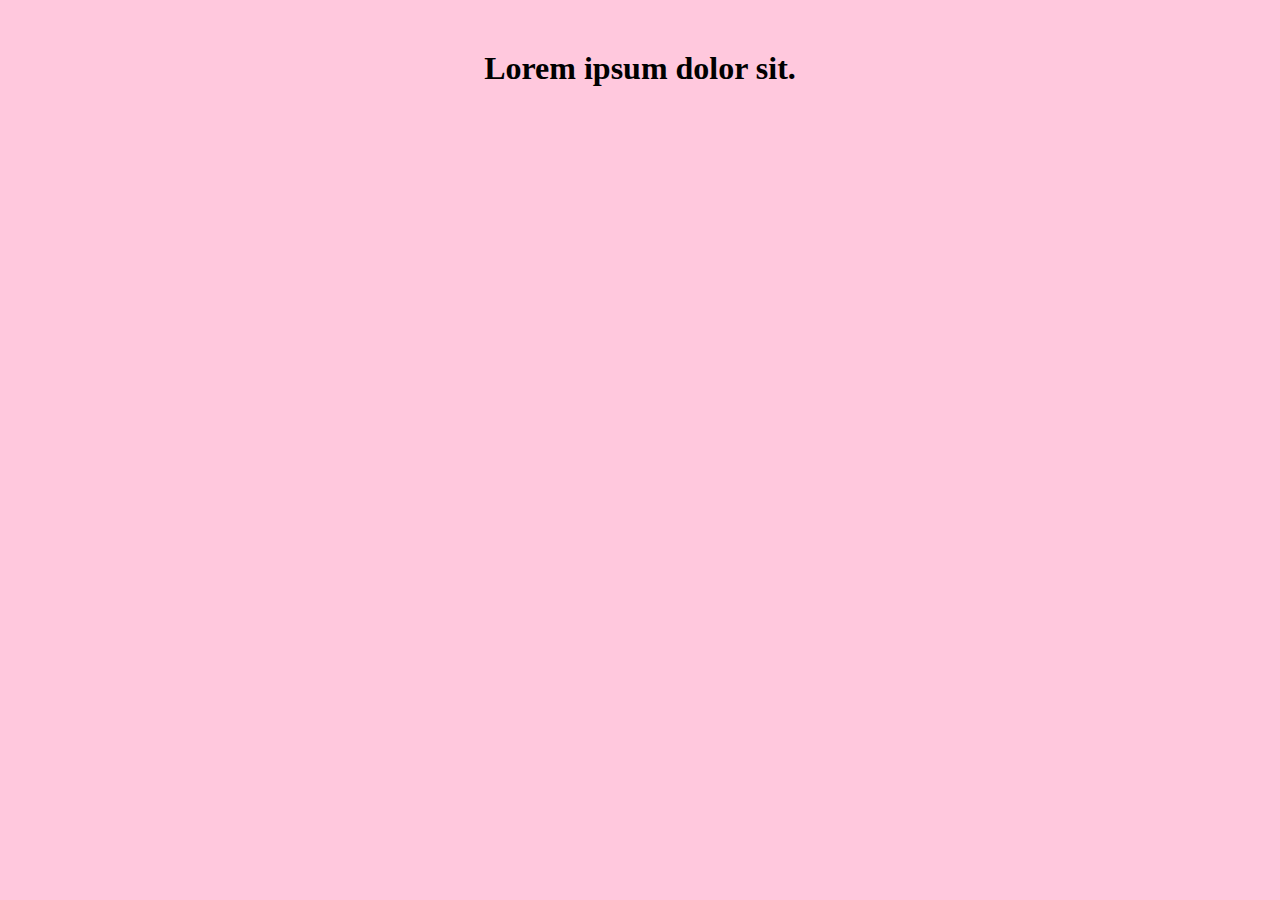
==== index.html @ d060f8a2 "First commit" ====
<!DOCTYPE html>
<html lang="en">
<head>
    <meta charset="UTF-8">
    <meta name="viewport" content="width=device-width, initial-scale=1.0">
    <title>Document</title>
    <link rel="stylesheet" href="style.css">
</head>
<body>
    <div class="main">
        <div class="mainTop">
            <h1 id="mainText">
                Lorem ipsum dolor sit.
            </h1>
        </div>
        <div class="mainBottom">
            <img src="https://images.pexels.com/photos/18844139/pexels-photo-18844139/free-photo-of-coffee-shop-kitchen-50-six-in-llandudno.jpeg?auto=compress&cs=tinysrgb&w=1260&h=750&dpr=1" alt="">
            <img src="https://images.pexels.com/photos/18844139/pexels-photo-18844139/free-photo-of-coffee-shop-kitchen-50-six-in-llandudno.jpeg?auto=compress&cs=tinysrgb&w=1260&h=750&dpr=1" alt="">
        </div>
    </div>
    <script src="script.js"></script>
</body>
</html>
---- style.css ----
*{
    margin: 0;
    padding: 0;
    box-sizing: border-box;
}
.main{
    padding: 50px;
    display: flex;
    justify-content: start;
    flex-direction: column;
    align-items: center;
    width: 100%;
    gap: 100px;
    height: 100vh;
    background-color: #ffc8dd;
}
.mainTop 
{
    
}
img
{
    width: 200px;

}
.mainBottom{
    display: flex;
    justify-content: center;
    gap: 50px;
}
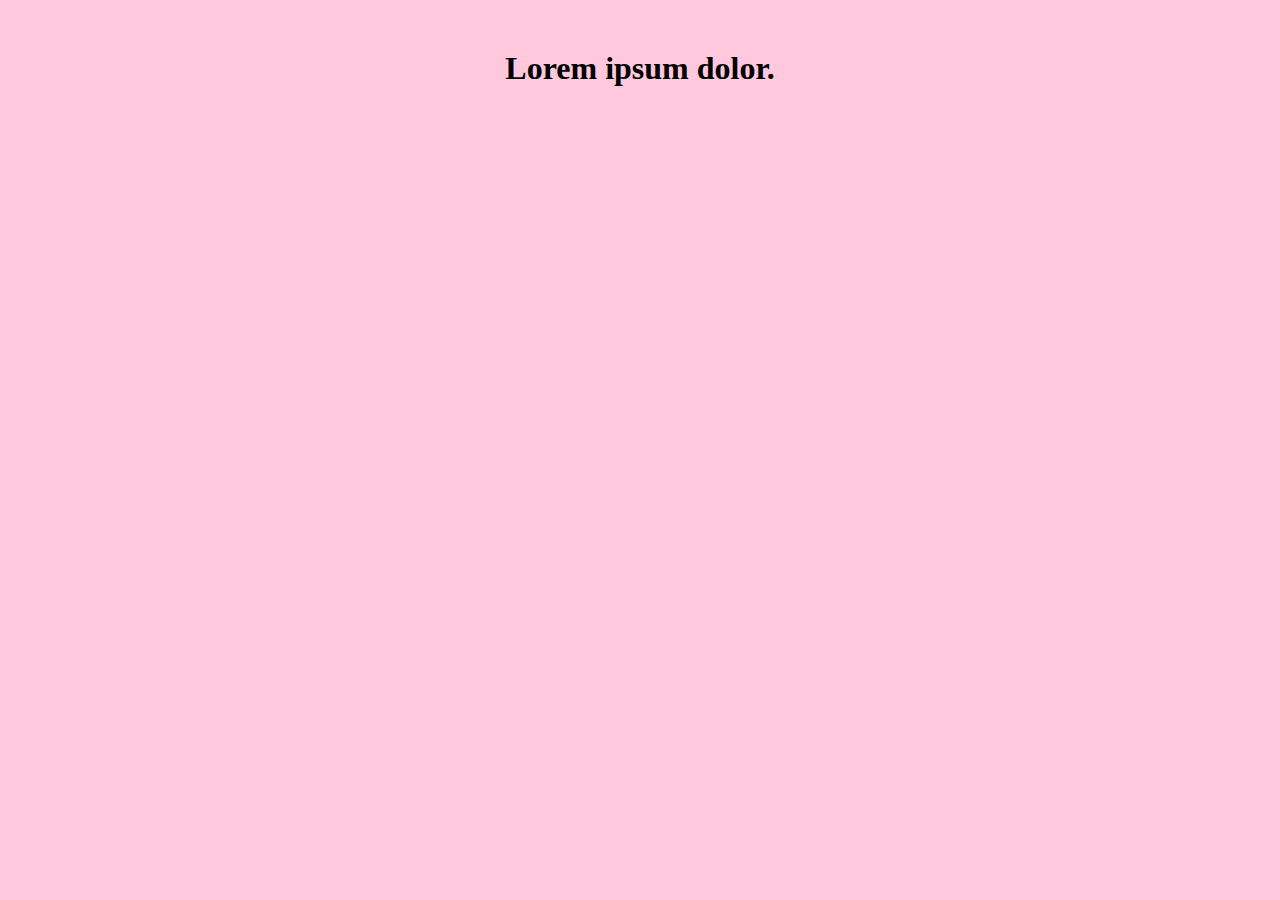
==== commit d5a725b0: "Update index.html" ====
--- a/index.html
+++ b/index.html
@@ -10,7 +10,7 @@
     <div class="main">
         <div class="mainTop">
             <h1 id="mainText">
-                Lorem ipsum dolor sit.
+                Lorem ipsum dolor.
             </h1>
         </div>
         <div class="mainBottom">
@@ -20,4 +20,4 @@
     </div>
     <script src="script.js"></script>
 </body>
-</html>+</html>
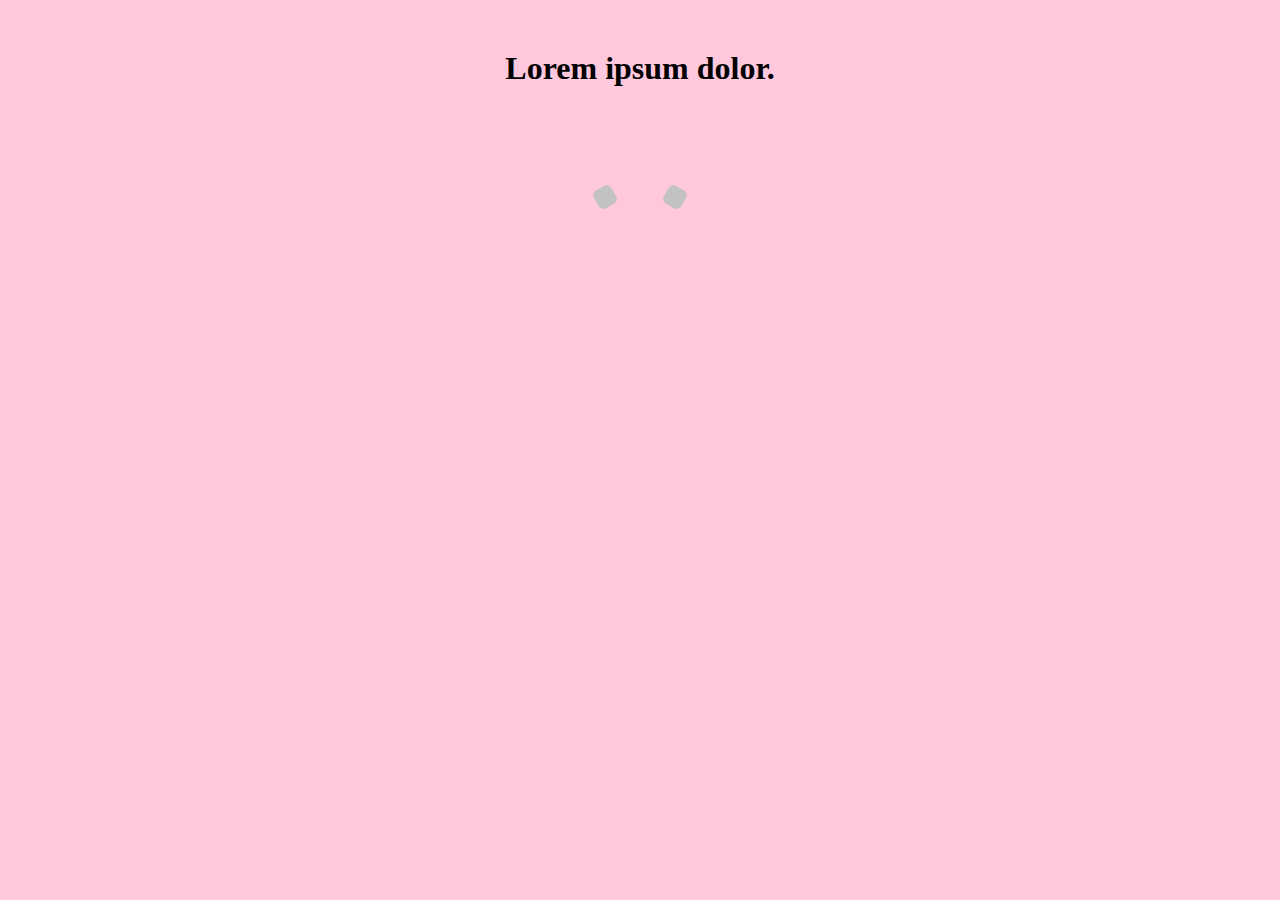
==== commit ff331a3e: "Commit from Subham" ====
--- a/index.html
+++ b/index.html
@@ -1,23 +1,73 @@
 <!DOCTYPE html>
 <html lang="en">
-<head>
-    <meta charset="UTF-8">
-    <meta name="viewport" content="width=device-width, initial-scale=1.0">
+  <head>
+    <meta charset="UTF-8" />
+    <meta name="viewport" content="width=device-width, initial-scale=1.0" />
     <title>Document</title>
-    <link rel="stylesheet" href="style.css">
-</head>
-<body>
+    <link rel="stylesheet" href="style.css" />
+  </head>
+  <body>
     <div class="main">
-        <div class="mainTop">
-            <h1 id="mainText">
-                Lorem ipsum dolor.
-            </h1>
+      <div class="mainTop">
+        <h1 id="mainText">Lorem ipsum dolor.</h1>
+      </div>
+      <div class="mainBottom">
+        <div>
+          <img
+            onclick="clicked(1)"
+            class="img1"
+            src="https://images.pexels.com/photos/18844139/pexels-photo-18844139/free-photo-of-coffee-shop-kitchen-50-six-in-llandudno.jpeg?auto=compress&cs=tinysrgb&w=1260&h=750&dpr=1"
+            alt=""
+          />
+          <h1>CLICK</h1>
         </div>
-        <div class="mainBottom">
-            <img src="https://images.pexels.com/photos/18844139/pexels-photo-18844139/free-photo-of-coffee-shop-kitchen-50-six-in-llandudno.jpeg?auto=compress&cs=tinysrgb&w=1260&h=750&dpr=1" alt="">
-            <img src="https://images.pexels.com/photos/18844139/pexels-photo-18844139/free-photo-of-coffee-shop-kitchen-50-six-in-llandudno.jpeg?auto=compress&cs=tinysrgb&w=1260&h=750&dpr=1" alt="">
+
+        <div>
+          <img
+            onclick="clicked(2)"
+            class="img2"
+            src="https://images.pexels.com/photos/10897817/pexels-photo-10897817.jpeg?auto=compress&cs=tinysrgb&w=1260&h=750&dpr=2"
+            alt=""
+          />
+          <h1>CLICK</h1>
         </div>
+      </div>
+      <div class="img1Hover">
+        <button class="img1Close" onclick="closeDiv()">Close</button>
+        <div class="hoverDiv1">
+          <img
+            src="https://images.pexels.com/photos/10897817/pexels-photo-10897817.jpeg?auto=compress&cs=tinysrgb&w=1260&h=750&dpr=2"
+            alt=""
+          />
+          <p>
+            Lorem ipsum, dolor sit amet consectetur adipisicing elit.
+            Consequuntur, quos perferendis. Ducimus minus ullam dicta? Itaque,
+            quaerat. Ratione repellat molestiae nihil iste nesciunt facere totam
+            ipsum, voluptatem eum magnam consectetur vero expedita nulla harum
+            consequatur quos. Minima praesentium vel vitae optio inventore?
+            Praesentium alias, molestias aspernatur, ipsum amet reprehenderit,
+            aut ipsa dolores facere hic similique! Animi, perferendis ipsa.
+            Excepturi, eligendi. Lorem ipsum, dolor sit amet consectetur
+            adipisicing elit. Consequuntur, quos perferendis. Ducimus minus
+            ullam dicta? Itaque, quaerat. Ratione repellat molestiae nihil iste
+            nesciunt facere totam ipsum, voluptatem eum magnam consectetur vero
+            expedita nulla harum consequatur quos. Minima praesentium vel vitae
+            optio inventore? Praesentium alias, molestias aspernatur, ipsum amet
+            reprehenderit, aut ipsa dolores facere hic similique! Animi,
+            perferendis ipsa. Excepturi, eligendi. Excepturi, eligendi. Lorem
+            ipsum, dolor sit amet consectetur adipisicing elit. Consequuntur,
+            quos perferendis. Ducimus minus ullam dicta? Itaque, quaerat.
+            Ratione repellat molestiae nihil iste nesciunt facere totam ipsum,
+            voluptatem eum magnam consectetur vero expedita nulla harum
+            consequatur quos. Minima praesentium vel vitae optio inventore?
+            Praesentium alias, molestias aspernatur, ipsum amet reprehenderit,
+            aut ipsa dolores facere hic similique! Animi, perferendis ipsa.
+            Excepturi, eligendi.
+          </p>
+        </div>
+      </div>
     </div>
+
     <script src="script.js"></script>
-</body>
+  </body>
 </html>
--- a/style.css
+++ b/style.css
@@ -3,6 +3,20 @@
     padding: 0;
     box-sizing: border-box;
 }
+
+::-webkit-scrollbar{
+    width: 5px;
+    background-color: #fff;
+    border-radius: 20px;
+    
+}
+::-webkit-scrollbar-thumb{
+    border-radius: 20px;
+    width: 5px;
+    background-color: rgb(111, 28, 87);
+}
+
+
 .main{
     padding: 50px;
     display: flex;
@@ -13,18 +27,146 @@
     gap: 100px;
     height: 100vh;
     background-color: #ffc8dd;
+    position: relative;   
 }
-.mainTop 
-{
+
+
+
+
     
-}
-img
-{
-    width: 200px;
 
-}
 .mainBottom{
     display: flex;
     justify-content: center;
     gap: 50px;
-}+    transition: all ease 1s;
+}
+.mainBottom>div{
+    position: relative;
+}
+
+.mainBottom>div>h1{
+    position: absolute;
+    left: 0%;
+    top: 0%;
+    visibility: hidden;
+    transition: top 1s ease;
+    color: #e6e6e6b2;
+    pointer-events: none;
+}
+
+
+
+
+.mainBottom>div>img{
+    width: 200px;
+    padding: 10px;
+    background-color:#ffafcc ;
+    border-radius: 5px;
+    filter: grayscale(1);
+    transition: transform 1s ease;
+    cursor: pointer;
+}
+
+
+.img1{
+    transform: rotate(-30deg);
+}
+
+.img2{
+    transform: rotate(30deg);
+}
+
+.img1:hover{
+    transform:scale(1.1) rotate(0);
+    filter: grayscale(0);
+}
+
+.img2:hover{
+    transform: scale(1.1) rotate(0);
+    filter: grayscale(0);
+}
+
+.img1:hover~ h1{
+    /* position: absolute; */
+    left: 50%;
+    top: 50%;
+    visibility: visible;
+    transform: translate(-50%, -50%);
+    color: #fff;
+    z-index: 12;
+}
+.img2:hover~ h1{
+    /* position: absolute; */
+    left: 50%;
+    top: 50%;
+    visibility: visible;
+    transform: translate(-50%, -50%);
+    color: #fff;
+    z-index: 12;
+}
+
+.img1Hover>div{
+    color: #fff;
+    font-size: 20px;
+    z-index: 10;   
+    display: flex;
+    align-items: center;
+    justify-content: space-evenly;
+    gap: 20px;
+    width: 100%;
+    /* height: 90%; */
+    flex-basis:80% ;
+
+}
+
+
+.img1Hover{
+    position: absolute;
+    background-color: #cdb4db8f;
+    backdrop-filter: blur(10px);
+    border-radius: 10px;
+    /* gap: 20px; */
+    display: flex;
+    flex-direction: column;
+    width: 90%;
+    height:85vh;
+    color: #073a5c;
+    justify-content: center;
+    align-items: center;
+    left: 50%;
+    top: 50%;
+    transform: translate(-50%, -50%);
+    padding: 10px;
+    overflow: hidden;
+     display: none;
+}
+
+
+.img1Hover button{
+    border: none;
+    padding: 10px 20px;
+    /* flex-basis: 20%; */
+    background-color: #ffafcc;
+    border-radius: 20px;
+    color: #073a5c;
+    cursor: pointer;
+
+}
+.img1Hover>div>img{
+    width: 200px;
+    border-radius: 20px;
+    
+    
+}
+
+ .img1Hover>div>p{
+    flex-basis: 70%;
+    font-size: 20px;
+    color: #073a5c;
+    background-color: #ffc8dd;
+    height:90%;
+    overflow-y: scroll;
+    padding: 20px;
+    border-radius: 20px;
+} 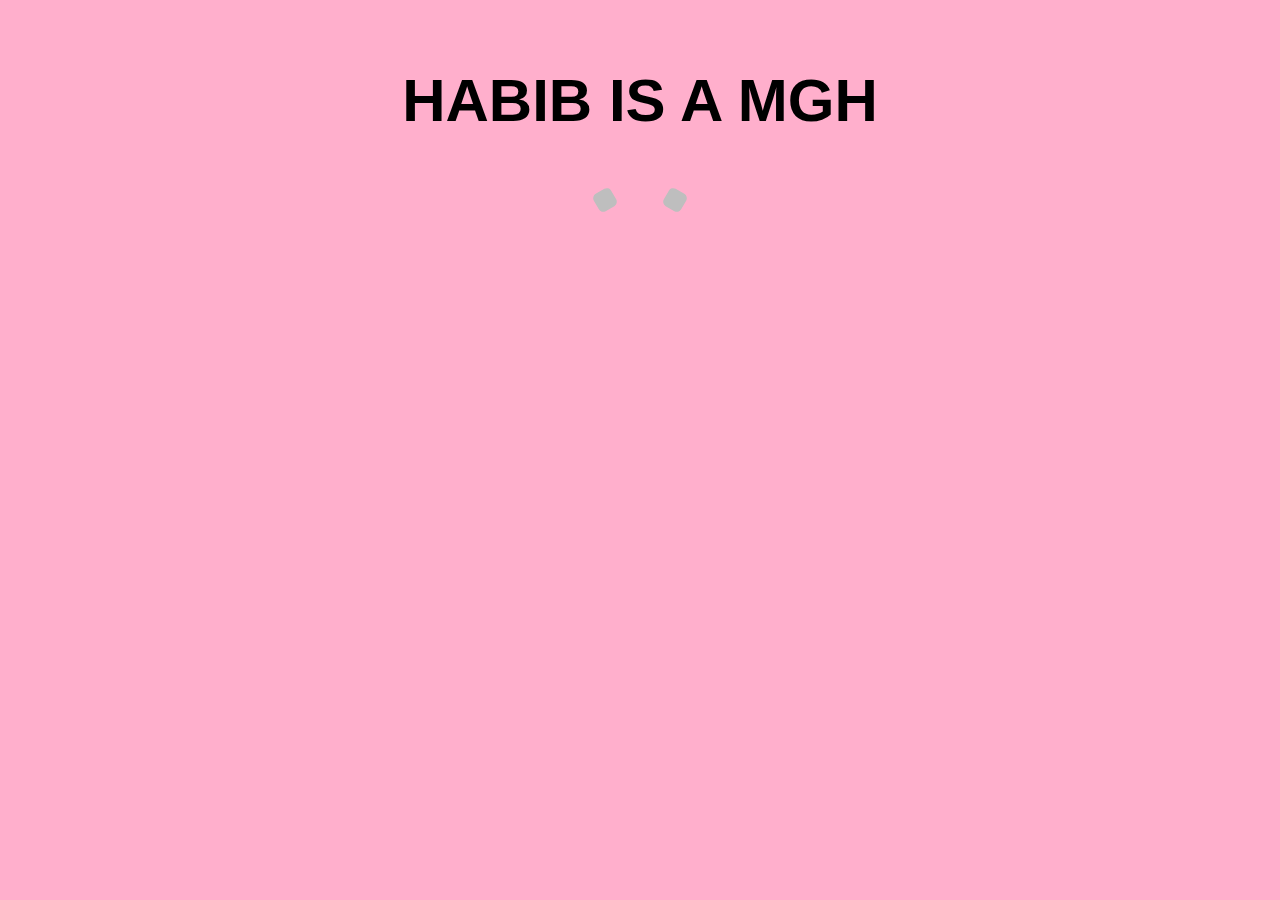
==== commit e1051e56: "Update index.html" ====
--- a/index.html
+++ b/index.html
@@ -5,12 +5,23 @@
     <meta name="viewport" content="width=device-width, initial-scale=1.0" />
     <title>Document</title>
     <link rel="stylesheet" href="style.css" />
+    <link rel="stylesheet" href="./anime.css">
   </head>
   <body>
+    <div id="animationDiv"></div>
     <div class="main">
       <div class="mainTop">
-        <h1 id="mainText">Lorem ipsum dolor.</h1>
-      </div>
+        <!-- <p>Happy 4th anniversary
+        </p> -->
+        
+          <div class="container">
+            <h2 class="title">
+              <span class="title-word title-word-1">habib</span>
+              <span class="title-word title-word-2">is</span>
+              <span class="title-word title-word-3">a</span>
+              <span class="title-word title-word-4">mgh</span>
+            </h2>
+          </div>
       <div class="mainBottom">
         <div>
           <img
@@ -68,6 +79,7 @@
       </div>
     </div>
 
-    <script src="script.js"></script>
   </body>
+  <script src="script.js"></script>
+  <script src="anime.js"></script>
 </html>
--- a/style.css
+++ b/style.css
@@ -1,3 +1,4 @@
+@import url('https://fonts.googleapis.com/css2?family=Martel+Sans:wght@600&family=Poppins:wght@700&family=Tangerine:wght@400;700&display=swap');
 *{
     margin: 0;
     padding: 0;
@@ -16,7 +17,9 @@
     background-color: rgb(111, 28, 87);
 }
 
-
+body{
+    position: relative;
+}
 .main{
     padding: 50px;
     display: flex;
@@ -26,16 +29,18 @@
     width: 100%;
     gap: 100px;
     height: 100vh;
-    background-color: #ffc8dd;
+    z-index: 100;
+    background-color: transparent;
     position: relative;   
 }
 
 
 
-
     
 
 .mainBottom{
+    position: relative;
+    top: 40px;
     display: flex;
     justify-content: center;
     gap: 50px;
@@ -61,9 +66,10 @@
 .mainBottom>div>img{
     width: 200px;
     padding: 10px;
-    background-color:#ffafcc ;
+    background-color:#ebb0c6 ;
     border-radius: 5px;
     filter: grayscale(1);
+    
     transition: transform 1s ease;
     cursor: pointer;
 }
@@ -71,20 +77,24 @@
 
 .img1{
     transform: rotate(-30deg);
+    z-index:30;
 }
 
 .img2{
+    z-index: 30;
     transform: rotate(30deg);
 }
 
 .img1:hover{
     transform:scale(1.1) rotate(0);
     filter: grayscale(0);
+    background-color: #D63484;
 }
 
 .img2:hover{
     transform: scale(1.1) rotate(0);
     filter: grayscale(0);
+    background-color: #D63484;
 }
 
 .img1:hover~ h1{
@@ -94,7 +104,7 @@
     visibility: visible;
     transform: translate(-50%, -50%);
     color: #fff;
-    z-index: 12;
+    z-index: 10;
 }
 .img2:hover~ h1{
     /* position: absolute; */
@@ -161,12 +171,155 @@
 }
 
  .img1Hover>div>p{
+    font-weight: 400;
+    font-family: 'Tangerine', cursive;
     flex-basis: 70%;
-    font-size: 20px;
+    font-size: 35px;
     color: #073a5c;
     background-color: #ffc8dd;
-    height:90%;
+    height:70vh;
     overflow-y: scroll;
     padding: 20px;
     border-radius: 20px;
-} +} 
+
+
+  
+  .center {
+    position: relative;
+    display: flex;
+    justify-content:first baseline;
+    flex-direction: column;
+    gap: 50px;
+    
+    top: 0;
+    left: 0;
+    right: 0;
+    bottom: 0;
+    margin: auto;
+  }
+ 
+
+  .title-word {
+    animation: color-animation 4s linear infinite;
+  }
+  
+  .title-word-1 {
+    --color-1: #DF8453;
+    --color-2: #3D8DAE;
+    --color-3: #E4A9A8;
+  }
+  
+  .title-word-2 {
+    --color-1: #DBAD4A;
+    --color-2: #ACCFCB;
+    --color-3: #17494D;
+  }
+  
+  .title-word-3 {
+    --color-1: #ACCFCB;
+    --color-2: #E4A9A8;
+    --color-3: #ACCFCB;
+  }
+  
+  .title-word-4 {
+    --color-1: #3D8DAE;
+    --color-2: #DF8453;
+    --color-3: #E4A9A8;
+  }
+  
+  @keyframes color-animation {
+    0%    {color: var(--color-1)}
+    32%   {color: var(--color-1)}
+    33%   {color: var(--color-2)}
+    65%   {color: var(--color-2)}
+    66%   {color: var(--color-3)}
+    99%   {color: var(--color-3)}
+    100%  {color: var(--color-1)}
+  }
+  
+  /* Here are just some visual styles. 🖌 */
+  
+  .container {
+    display: grid;
+    place-items: center;  
+    text-align: center;
+    height: 100px;
+  }
+  
+  .title {
+    font-family: "Montserrat", sans-serif;
+    font-weight: 800;
+    font-size: 60px;
+    text-transform: uppercase;
+  }
+  
+  @keyframes move {
+    from {
+      left: 800px;
+    }
+    to {
+      left: -800px;
+    }
+  }
+  #animationDiv {
+    margin: 0;
+      padding: 0;
+      display: flex;
+      justify-content: center;
+      align-items: center;
+      height: 100vh;
+      width: 100%;
+    background-color:#ffafcc ;
+
+
+      overflow:hidden;
+      z-index: 1;
+      display: flex;
+      align-items: start;
+      position: absolute;
+      top: 0;
+      left: 0;
+      
+    }
+  
+    .flower {
+      position: absolute;
+      width: 50px;
+      height: 50px;
+      animation: flower-fall 5s linear infinite;
+    }
+  
+    .flower1 {
+      background-image: url(./Assets/flower1.png);
+      background-size: contain;
+    }
+  
+    .flower2 {
+      background-image: url(./Assets/flower2.png);
+      background-size: contain;
+    }
+    .flower3 {
+      background-image: url(./Assets/flower3.png);
+      background-size: contain;
+    }
+    .flower4 {
+      background-image: url(./Assets/flower4.png);
+      background-size: contain;
+    }
+    .flower5 {
+      background-image: url(./Assets/flower5.png);
+      background-size: contain;
+    }
+    .flower6 {
+      background-image: url(./Assets/flower6.png);
+      background-size: contain;
+    }
+    @keyframes flower-fall {
+      0% {
+        transform: translateY(-50px) rotate(0deg);
+      }
+      100% {
+        transform: translateY(calc(100vh + 50px)) rotate(360deg);
+      }
+    }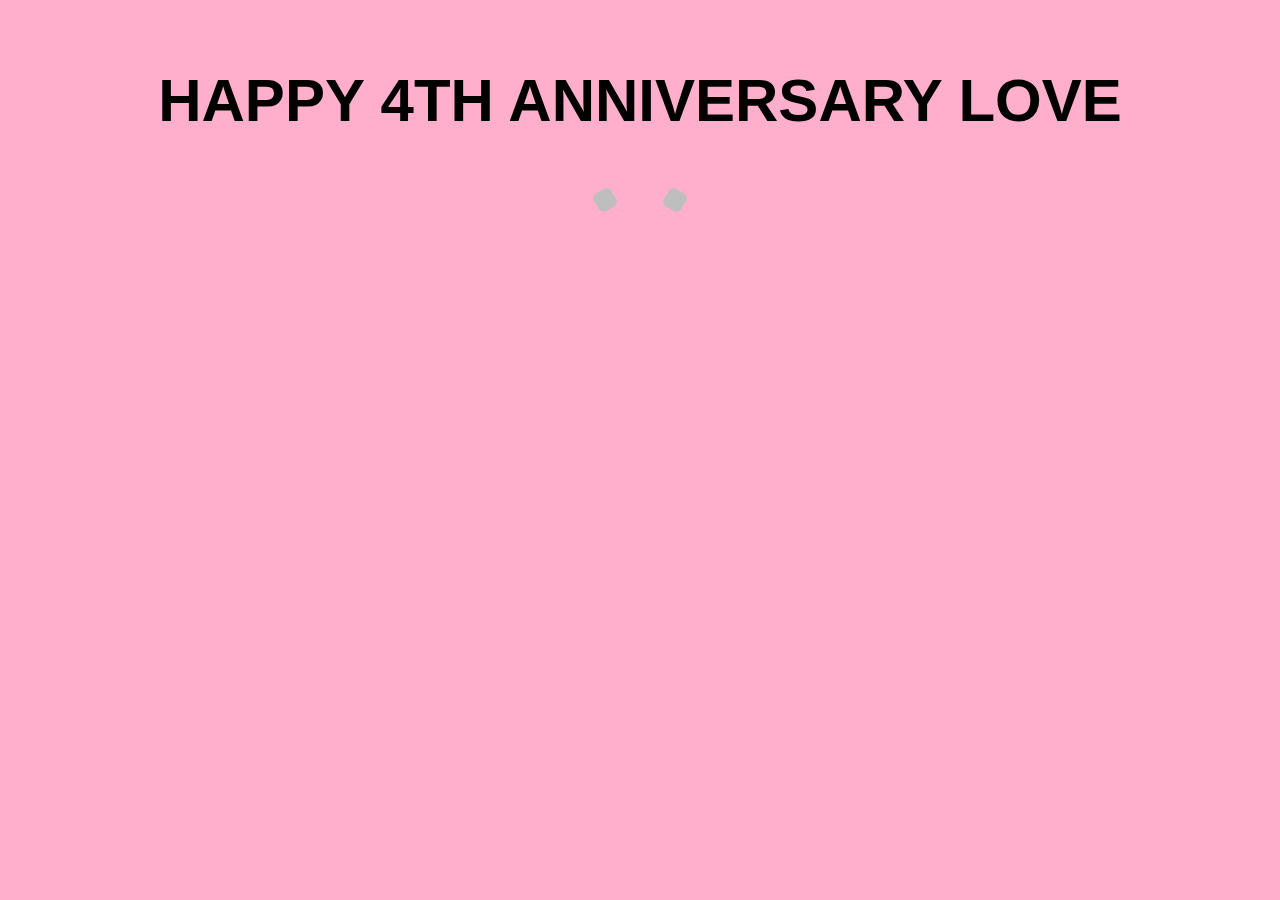
==== commit bd69e74c: "Update index.html" ====
--- a/index.html
+++ b/index.html
@@ -16,10 +16,10 @@
         
           <div class="container">
             <h2 class="title">
-              <span class="title-word title-word-1">habib</span>
-              <span class="title-word title-word-2">is</span>
-              <span class="title-word title-word-3">a</span>
-              <span class="title-word title-word-4">mgh</span>
+              <span class="title-word title-word-1">Happy</span>
+              <span class="title-word title-word-2">4th</span>
+              <span class="title-word title-word-3">anniversary</span>
+              <span class="title-word title-word-4">love</span>
             </h2>
           </div>
       <div class="mainBottom">
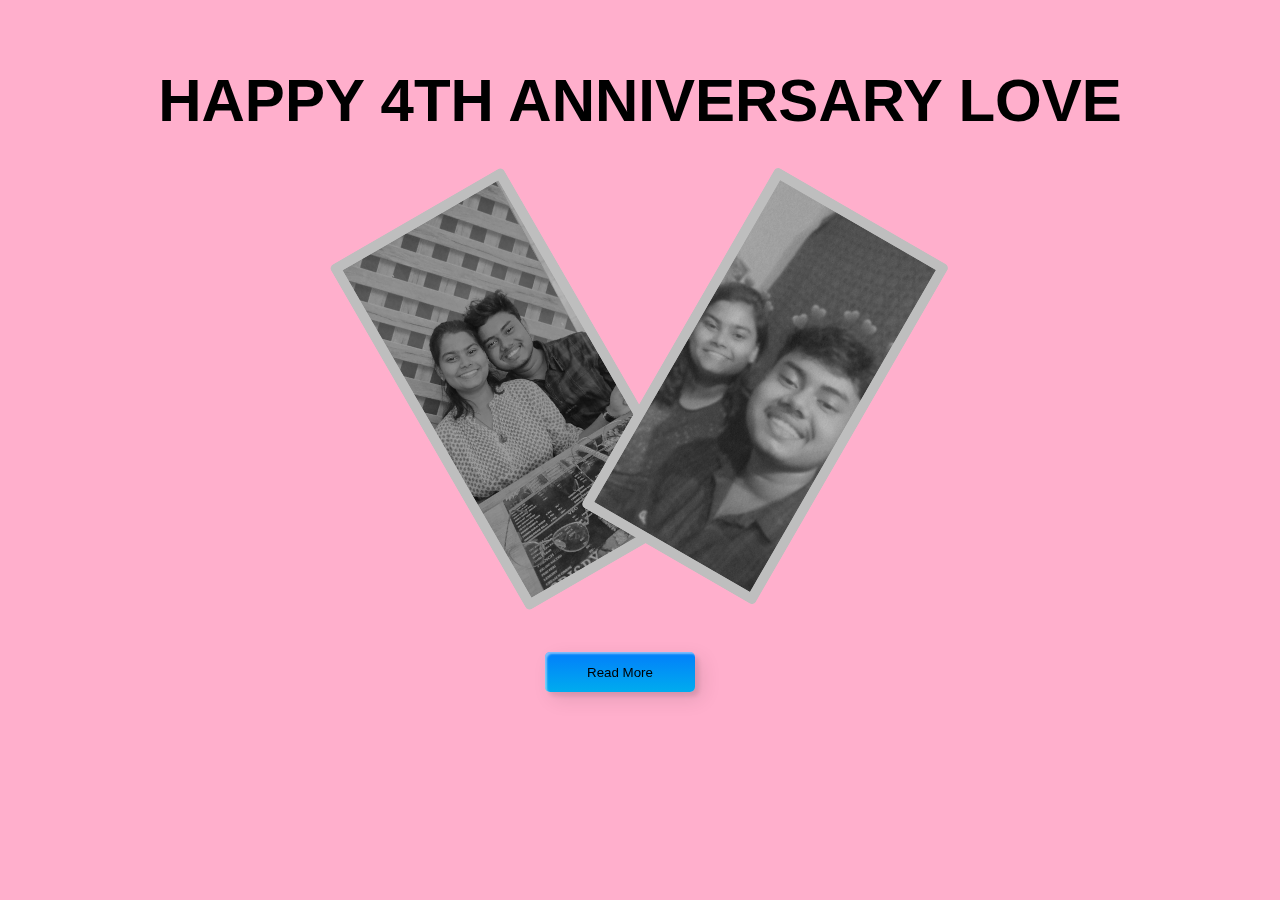
==== commit 6c2e51bc: "last change" ====
--- a/index.html
+++ b/index.html
@@ -4,6 +4,9 @@
     <meta charset="UTF-8" />
     <meta name="viewport" content="width=device-width, initial-scale=1.0" />
     <title>Document</title>
+    <link rel="preconnect" href="https://fonts.googleapis.com">
+<link rel="preconnect" href="https://fonts.gstatic.com" crossorigin>
+<link href="https://fonts.googleapis.com/css2?family=Kalam&family=Martel+Sans:wght@600&family=Noto+Sans:ital,wght@0,100..900;1,100..900&family=Pacifico&family=Poppins:wght@700&family=Tangerine:wght@400;700&display=swap" rel="stylesheet">
     <link rel="stylesheet" href="style.css" />
     <link rel="stylesheet" href="./anime.css">
   </head>
@@ -27,7 +30,7 @@
           <img
             onclick="clicked(1)"
             class="img1"
-            src="https://images.pexels.com/photos/18844139/pexels-photo-18844139/free-photo-of-coffee-shop-kitchen-50-six-in-llandudno.jpeg?auto=compress&cs=tinysrgb&w=1260&h=750&dpr=1"
+            src="./Assets/first1.jpg"
             alt=""
           />
           <h1>CLICK</h1>
@@ -37,7 +40,7 @@
           <img
             onclick="clicked(2)"
             class="img2"
-            src="https://images.pexels.com/photos/10897817/pexels-photo-10897817.jpeg?auto=compress&cs=tinysrgb&w=1260&h=750&dpr=2"
+            src="./Assets/second1.jpg"
             alt=""
           />
           <h1>CLICK</h1>
@@ -78,7 +81,10 @@
         </div>
       </div>
     </div>
-
+    <div class="frame">
+      <button class="custom-btn btn-12" onclick="openGitHub()"><span>Click!</span><span>Read More</span></button>
+    </div>
+    
   </body>
   <script src="script.js"></script>
   <script src="anime.js"></script>
--- a/style.css
+++ b/style.css
@@ -172,9 +172,9 @@
 
  .img1Hover>div>p{
     font-weight: 400;
-    font-family: 'Tangerine', cursive;
+    font-family: "Noto Sans", sans-serif;
     flex-basis: 70%;
-    font-size: 35px;
+    font-size: 20px;
     color: #073a5c;
     background-color: #ffc8dd;
     height:70vh;
@@ -322,4 +322,79 @@
       100% {
         transform: translateY(calc(100vh + 50px)) rotate(360deg);
       }
-    }+    }
+    .btn-12 {
+      position: relative;
+      right: 20px;
+      bottom: 20px;
+      border: none;
+      box-shadow: none;
+      width: 150px; /* Adjusted width to accommodate rotated spans */
+      height: 40px;
+      line-height: 42px;
+      -webkit-perspective: 230px;
+      perspective: 230px;
+      background: transparent;
+    }
+    
+    .btn-12 span {
+      background: linear-gradient(0deg, rgba(0,172,238,1) 0%, rgba(2,126,251,1) 100%);
+      display: block;
+      position: absolute;
+      width: 150px;
+      height: 40px;
+      box-shadow: inset 2px 2px 2px 0px rgba(255,255,255,.5),
+                  7px 7px 20px 0px rgba(0,0,0,.1),
+                  4px 4px 5px 0px rgba(0,0,0,.1);
+      border-radius: 5px;
+      margin: 0;
+      text-align: center;
+      -webkit-box-sizing: border-box;
+      -moz-box-sizing: border-box;
+      box-sizing: border-box;
+      -webkit-transition: all .3s;
+      transition: all .3s;
+    }
+    
+    /* Remaining CSS styles remain unchanged */
+    
+    .btn-12 span:nth-child(1) {
+      box-shadow:
+       -7px -7px 20px 0px #fff9,
+       -4px -4px 5px 0px #fff9,
+       7px 7px 20px 0px #0002,
+       4px 4px 5px 0px #0001;
+      -webkit-transform: rotateX(90deg);
+      -moz-transform: rotateX(90deg);
+      transform: rotateX(90deg);
+      -webkit-transform-origin: 50% 50% -20px;
+      -moz-transform-origin: 50% 50% -20px;
+      transform-origin: 50% 50% -20px;
+    }
+    .btn-12 span:nth-child(2) {
+      -webkit-transform: rotateX(0deg);
+      -moz-transform: rotateX(0deg);
+      transform: rotateX(0deg);
+      -webkit-transform-origin: 50% 50% -20px;
+      -moz-transform-origin: 50% 50% -20px;
+      transform-origin: 50% 50% -20px;
+    }
+    .btn-12:hover span:nth-child(1) {
+      box-shadow:inset 2px 2px 2px 0px rgba(255,255,255,.5),
+       7px 7px 20px 0px rgba(0,0,0,.1),
+       4px 4px 5px 0px rgba(0,0,0,.1);
+      -webkit-transform: rotateX(0deg);
+      -moz-transform: rotateX(0deg);
+      transform: rotateX(0deg);
+    }
+    .btn-12:hover span:nth-child(2) {
+      box-shadow:inset 2px 2px 2px 0px rgba(255,255,255,.5),
+       7px 7px 20px 0px rgba(0,0,0,.1),
+       4px 4px 5px 0px rgba(0,0,0,.1);
+     color: transparent;
+      -webkit-transform: rotateX(-90deg);
+      -moz-transform: rotateX(-90deg);
+      transform: rotateX(-90deg);
+    }
+    
+    